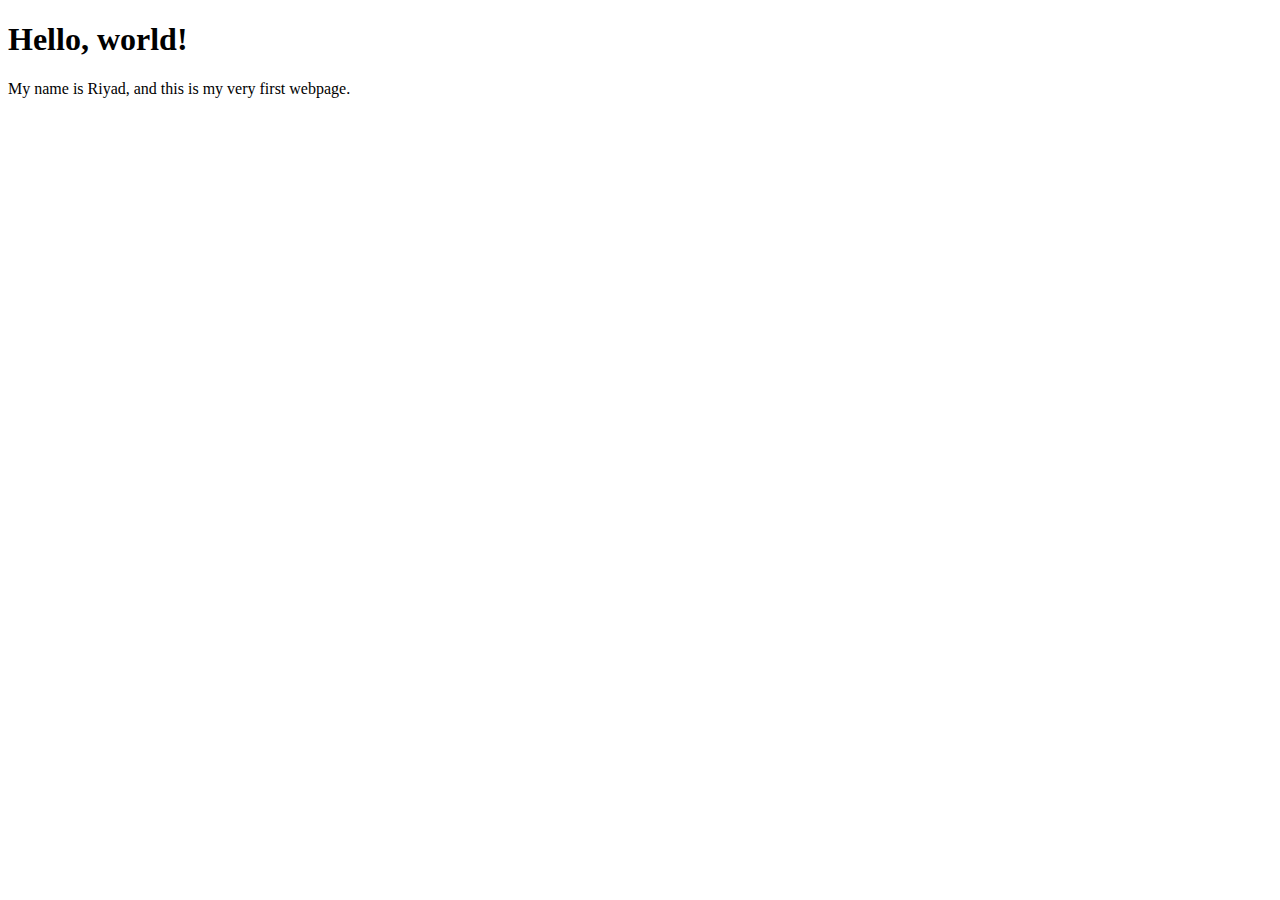
==== index.html @ 2185fa04 "adding html and css fundamental" ====
<!DOCTYPE html>
<html lang="en">
  <head>
    <meta charset="UTF-8" />
    <meta name="viewport" content="width=device-width, initial-scale=1.0" />
    <title>My First Webpage</title>
  </head>
  <body>
    <h1>Hello, world!</h1>
    <p>My name is Riyad, and this is my very first webpage.</p>
  </body>
</html>
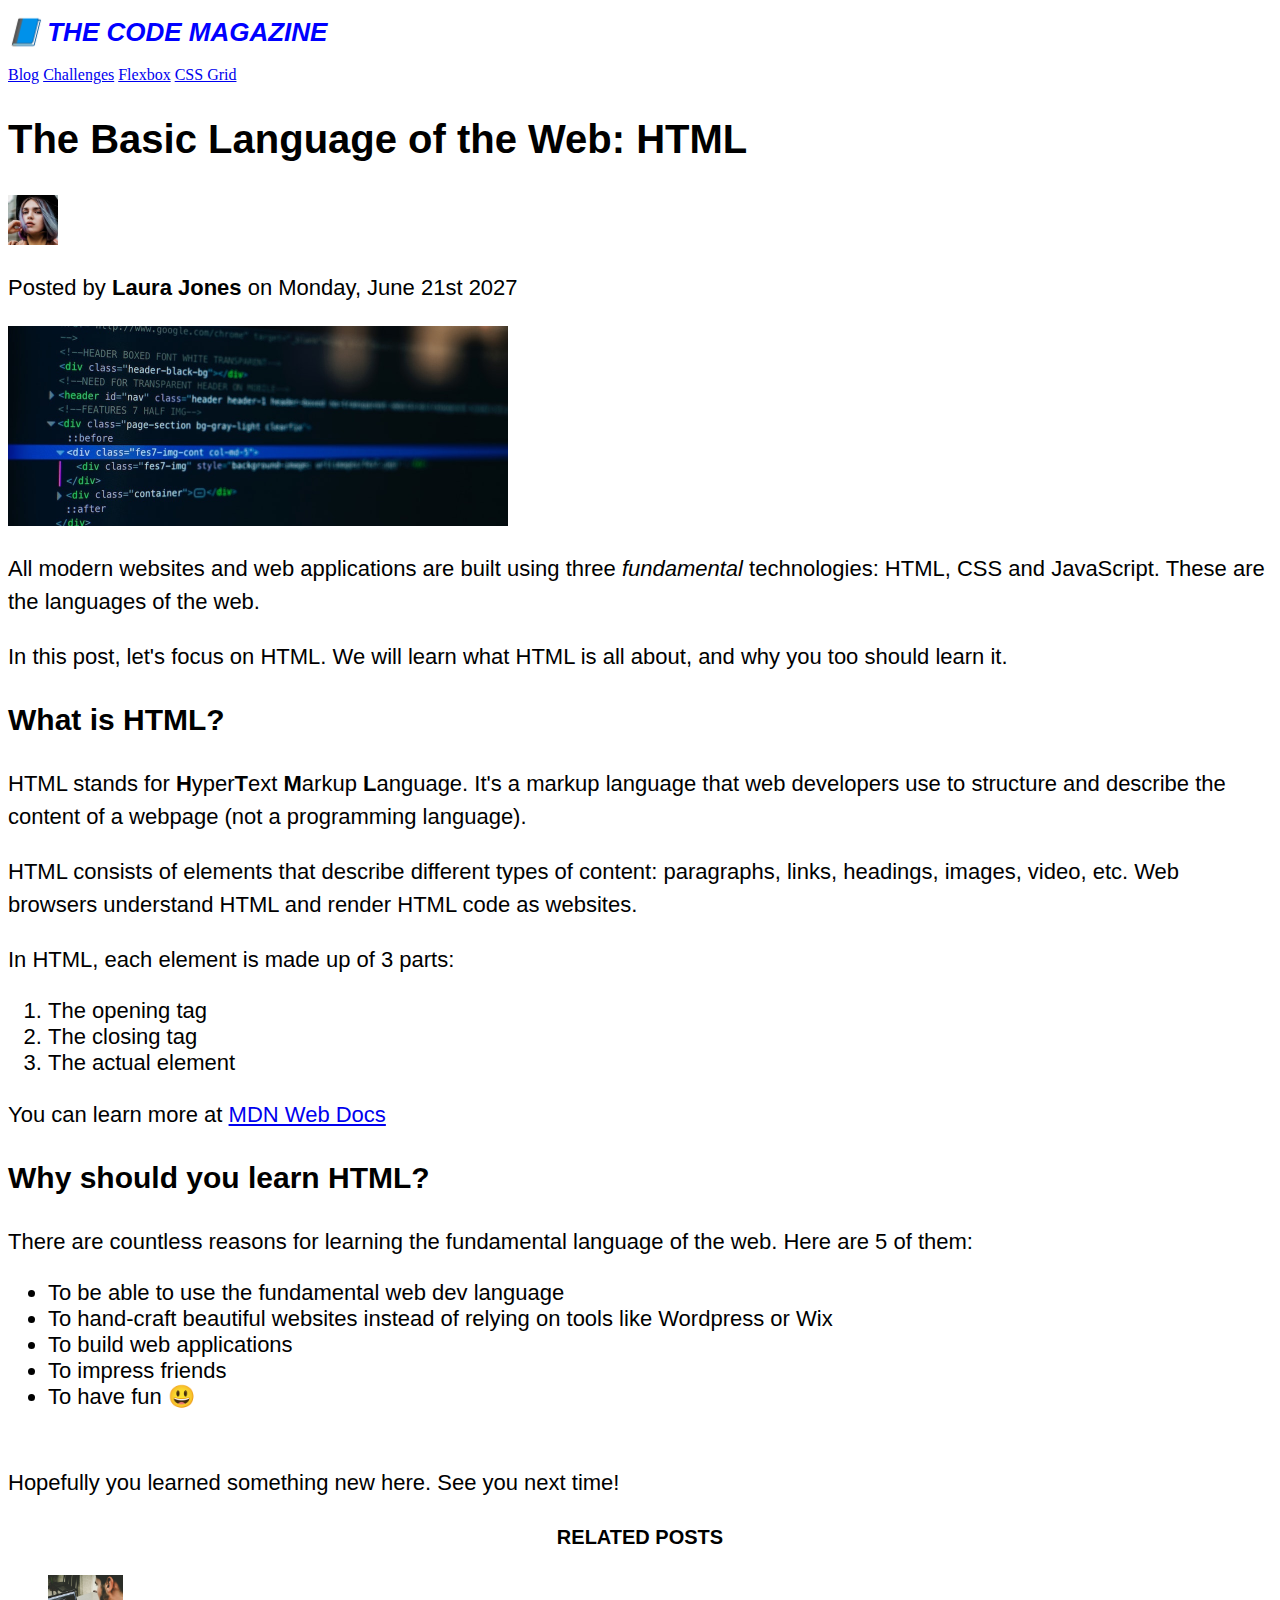
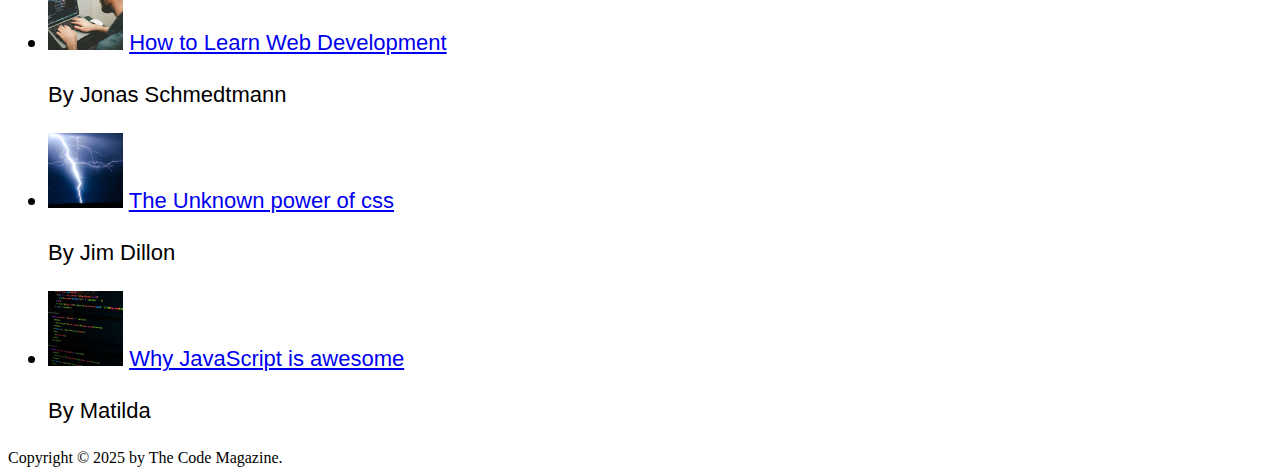
==== commit 54570773: "added on 22 jan 2025" ====
--- a/index.html
+++ b/index.html
@@ -3,10 +3,147 @@
   <head>
     <meta charset="UTF-8" />
     <meta name="viewport" content="width=device-width, initial-scale=1.0" />
+    <link rel="stylesheet" href="style.css" />
     <title>My First Webpage</title>
   </head>
   <body>
-    <h1>Hello, world!</h1>
-    <p>My name is Riyad, and this is my very first webpage.</p>
+    <!-- <h1>The Basic Language of the Web: HTML</h1>
+    <h2>The Basic Language of the Web: HTML</h2>
+    <h3>The Basic Language of the Web: HTML</h3>
+    <h4>The Basic Language of the Web: HTML</h4>
+    <h5>The Basic Language of the Web: HTML</h5>
+    <h6>The Basic Language of the Web: HTML</h6> -->
+
+    <header>
+      <h1>📘 The Code Magazine</h1>
+
+      <nav>
+        <a href="blog.html">Blog</a>
+        <a href="#">Challenges</a>
+        <a href="#">Flexbox</a>
+        <a href="#">CSS Grid</a>
+      </nav>
+    </header>
+
+    <article>
+      <header>
+        <h2>The Basic Language of the Web: HTML</h2>
+
+        <img
+          src="2. html fundamental/img/laura-jones.jpg"
+          alt="Headshot of Laura Jones"
+          height="50"
+          width="50"
+        />
+
+        <p>Posted by <strong>Laura Jones</strong> on Monday, June 21st 2027</p>
+
+        <img
+          src="2. html fundamental/img/post-img.jpg"
+          alt="HTML code on a screen"
+          width="500"
+          height="200"
+        />
+      </header>
+      <p>
+        All modern websites and web applications are built using three
+        <em>fundamental</em> technologies: HTML, CSS and JavaScript. These are
+        the languages of the web.
+      </p>
+
+      <!--This is a comment before p tag-->
+      <p>
+        In this post, let's focus on HTML. We will learn what HTML is all about,
+        and why you too should learn it.
+      </p>
+
+      <h3>What is HTML?</h3>
+      <p>
+        HTML stands for <strong>H</strong>yper<strong>T</strong>ext
+        <strong>M</strong>arkup <strong>L</strong>anguage. It's a markup
+        language that web developers use to structure and describe the content
+        of a webpage (not a programming language).
+      </p>
+      <p>
+        HTML consists of elements that describe different types of content:
+        paragraphs, links, headings, images, video, etc. Web browsers understand
+        HTML and render HTML code as websites.
+      </p>
+
+      <p>In HTML, each element is made up of 3 parts:</p>
+
+      <ol>
+        <li>The opening tag</li>
+        <li>The closing tag</li>
+        <li>The actual element</li>
+      </ol>
+
+      <p>
+        You can learn more at
+        <a
+          href="https://developer.mozilla.org/en-US/docs/Web/HTML"
+          target="_blank"
+          >MDN Web Docs</a
+        >
+      </p>
+
+      <h3>Why should you learn HTML?</h3>
+
+      <p>
+        There are countless reasons for learning the fundamental language of the
+        web. Here are 5 of them:
+      </p>
+
+      <ul>
+        <li>To be able to use the fundamental web dev language</li>
+        <li>
+          To hand-craft beautiful websites instead of relying on tools like
+          Wordpress or Wix
+        </li>
+        <li>To build web applications</li>
+        <li>To impress friends</li>
+        <li>To have fun 😃</li>
+      </ul>
+
+      <img />
+
+      <p>Hopefully you learned something new here. See you next time!</p>
+    </article>
+
+    <aside>
+      <h4>Related Posts</h4>
+      <ul>
+        <li>
+          <img
+            src="2. html fundamental/img/related-1.jpg"
+            height="75"
+            width="75"
+          />
+          <a href="#">How to Learn Web Development</a>
+          <p>By Jonas Schmedtmann</p>
+        </li>
+        <li>
+          <img
+            src="2. html fundamental/img/related-2.jpg"
+            height="75"
+            width="75"
+          />
+          <a href="#">The Unknown power of css</a>
+          <p>By Jim Dillon</p>
+        </li>
+
+        <li>
+          <img
+            src="2. html fundamental/img/related-3.jpg"
+            height="75"
+            width="75"
+          />
+          <a href="#">Why JavaScript is awesome</a>
+          <p>By Matilda</p>
+        </li>
+      </ul>
+    </aside>
+
+    <footer>Copyright &copy; 2025 by The Code Magazine.</footer>
   </body>
 </html>
--- a/style.css
+++ b/style.css
@@ -0,0 +1,36 @@
+h1 {
+  color: blue;
+  font-size: 26px;
+  font-family: sans-serif;
+  text-transform: uppercase;
+  font-style: italic;
+}
+
+h2 {
+  font-size: 40px;
+  font-family: sans-serif;
+}
+
+h3 {
+  font-size: 30px;
+  font-family: sans-serif;
+}
+
+h4 {
+  font-size: 20px;
+  font-family: sans-serif;
+  text-transform: uppercase;
+  text-align: center;
+}
+
+p {
+  font-size: 22px;
+  font-family: sans-serif;
+  line-height: 1.5;
+}
+
+li {
+  font-size: 22px;
+  font-family: sans-serif;
+  list-style: 1.5;
+}
